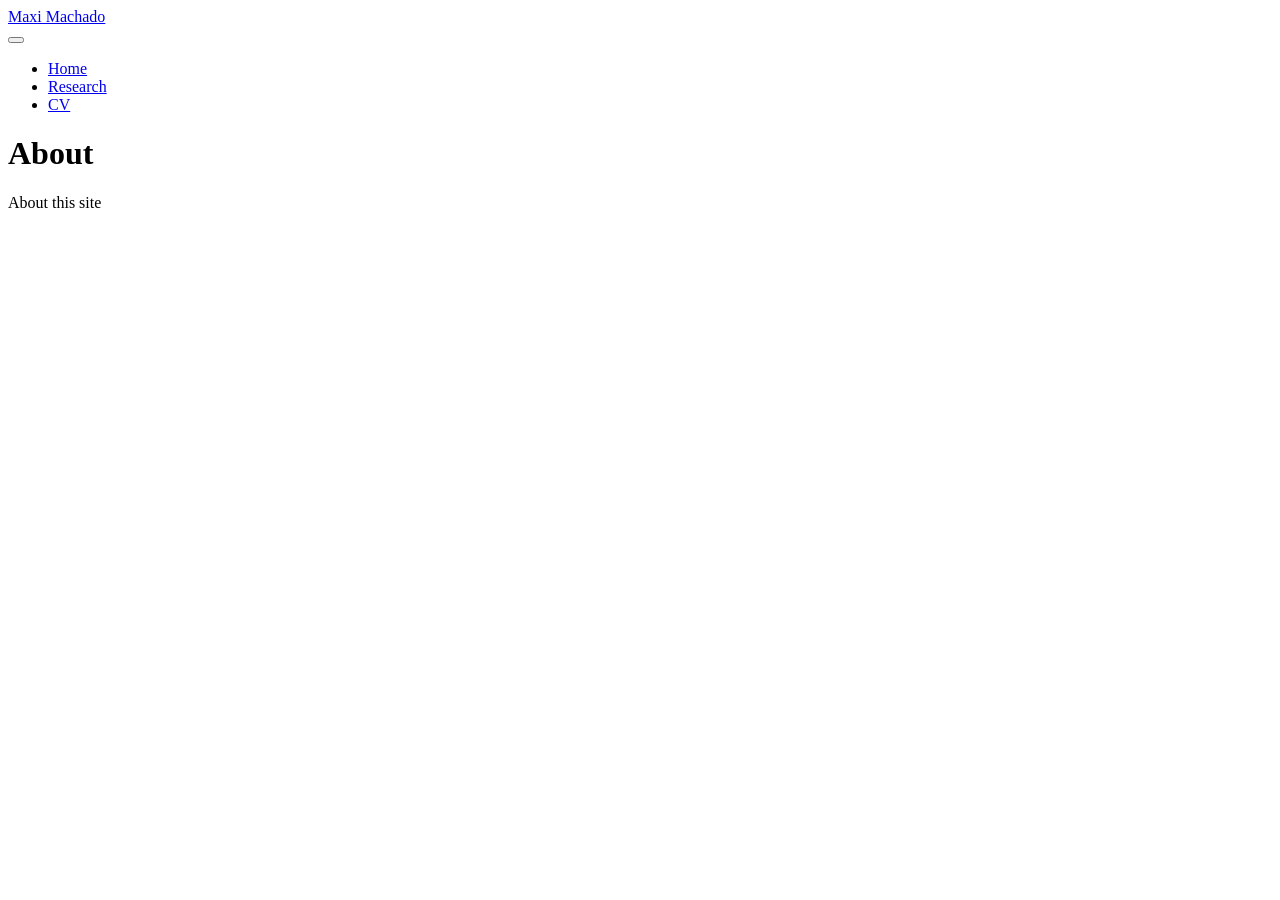
==== docs/about.html @ 7aaff99c "Add PDF link" ====
<!DOCTYPE html>
<html xmlns="http://www.w3.org/1999/xhtml" lang="en" xml:lang="en"><head>

<meta charset="utf-8">
<meta name="generator" content="quarto-1.7.33">

<meta name="viewport" content="width=device-width, initial-scale=1.0, user-scalable=yes">


<title>About – Maxi Machado</title>
<style>
code{white-space: pre-wrap;}
span.smallcaps{font-variant: small-caps;}
div.columns{display: flex; gap: min(4vw, 1.5em);}
div.column{flex: auto; overflow-x: auto;}
div.hanging-indent{margin-left: 1.5em; text-indent: -1.5em;}
ul.task-list{list-style: none;}
ul.task-list li input[type="checkbox"] {
  width: 0.8em;
  margin: 0 0.8em 0.2em -1em; /* quarto-specific, see https://github.com/quarto-dev/quarto-cli/issues/4556 */ 
  vertical-align: middle;
}
</style>


<script src="site_libs/quarto-nav/quarto-nav.js"></script>
<script src="site_libs/quarto-nav/headroom.min.js"></script>
<script src="site_libs/clipboard/clipboard.min.js"></script>
<script src="site_libs/quarto-search/autocomplete.umd.js"></script>
<script src="site_libs/quarto-search/fuse.min.js"></script>
<script src="site_libs/quarto-search/quarto-search.js"></script>
<meta name="quarto:offset" content="./">
<script src="site_libs/quarto-html/quarto.js" type="module"></script>
<script src="site_libs/quarto-html/tabsets/tabsets.js" type="module"></script>
<script src="site_libs/quarto-html/popper.min.js"></script>
<script src="site_libs/quarto-html/tippy.umd.min.js"></script>
<script src="site_libs/quarto-html/anchor.min.js"></script>
<link href="site_libs/quarto-html/tippy.css" rel="stylesheet">
<link href="site_libs/quarto-html/quarto-syntax-highlighting-ea385d0e468b0dd5ea5bf0780b1290d9.css" rel="stylesheet" id="quarto-text-highlighting-styles">
<script src="site_libs/bootstrap/bootstrap.min.js"></script>
<link href="site_libs/bootstrap/bootstrap-icons.css" rel="stylesheet">
<link href="site_libs/bootstrap/bootstrap-991b1886d3c685c7aa2b62b80640c7af.min.css" rel="stylesheet" append-hash="true" id="quarto-bootstrap" data-mode="light">
<script id="quarto-search-options" type="application/json">{
  "location": "navbar",
  "copy-button": false,
  "collapse-after": 3,
  "panel-placement": "end",
  "type": "overlay",
  "limit": 50,
  "keyboard-shortcut": [
    "f",
    "/",
    "s"
  ],
  "show-item-context": false,
  "language": {
    "search-no-results-text": "No results",
    "search-matching-documents-text": "matching documents",
    "search-copy-link-title": "Copy link to search",
    "search-hide-matches-text": "Hide additional matches",
    "search-more-match-text": "more match in this document",
    "search-more-matches-text": "more matches in this document",
    "search-clear-button-title": "Clear",
    "search-text-placeholder": "",
    "search-detached-cancel-button-title": "Cancel",
    "search-submit-button-title": "Submit",
    "search-label": "Search"
  }
}</script>


</head>

<body class="nav-fixed fullcontent quarto-light">

<div id="quarto-search-results"></div>
  <header id="quarto-header" class="headroom fixed-top">
    <nav class="navbar navbar-expand-lg " data-bs-theme="dark">
      <div class="navbar-container container-fluid">
      <div class="navbar-brand-container mx-auto">
    <a class="navbar-brand" href="./index.html">
    <span class="navbar-title">Maxi Machado</span>
    </a>
  </div>
            <div id="quarto-search" class="" title="Search"></div>
          <button class="navbar-toggler" type="button" data-bs-toggle="collapse" data-bs-target="#navbarCollapse" aria-controls="navbarCollapse" role="menu" aria-expanded="false" aria-label="Toggle navigation" onclick="if (window.quartoToggleHeadroom) { window.quartoToggleHeadroom(); }">
  <span class="navbar-toggler-icon"></span>
</button>
          <div class="collapse navbar-collapse" id="navbarCollapse">
            <ul class="navbar-nav navbar-nav-scroll me-auto">
  <li class="nav-item">
    <a class="nav-link" href="./index.html"> 
<span class="menu-text">Home</span></a>
  </li>  
  <li class="nav-item">
    <a class="nav-link" href="./research.html"> 
<span class="menu-text">Research</span></a>
  </li>  
  <li class="nav-item">
    <a class="nav-link" href="./cv_May2025.pdf"> 
<span class="menu-text">CV</span></a>
  </li>  
</ul>
          </div> <!-- /navcollapse -->
            <div class="quarto-navbar-tools">
</div>
      </div> <!-- /container-fluid -->
    </nav>
</header>
<!-- content -->
<div id="quarto-content" class="quarto-container page-columns page-rows-contents page-layout-article page-navbar">
<!-- sidebar -->
<!-- margin-sidebar -->
    
<!-- main -->
<main class="content" id="quarto-document-content">

<header id="title-block-header" class="quarto-title-block default">
<div class="quarto-title">
<h1 class="title">About</h1>
</div>



<div class="quarto-title-meta">

    
  
    
  </div>
  


</header>


<p>About this site</p>



</main> <!-- /main -->
<script id="quarto-html-after-body" type="application/javascript">
  window.document.addEventListener("DOMContentLoaded", function (event) {
    const icon = "";
    const anchorJS = new window.AnchorJS();
    anchorJS.options = {
      placement: 'right',
      icon: icon
    };
    anchorJS.add('.anchored');
    const isCodeAnnotation = (el) => {
      for (const clz of el.classList) {
        if (clz.startsWith('code-annotation-')) {                     
          return true;
        }
      }
      return false;
    }
    const onCopySuccess = function(e) {
      // button target
      const button = e.trigger;
      // don't keep focus
      button.blur();
      // flash "checked"
      button.classList.add('code-copy-button-checked');
      var currentTitle = button.getAttribute("title");
      button.setAttribute("title", "Copied!");
      let tooltip;
      if (window.bootstrap) {
        button.setAttribute("data-bs-toggle", "tooltip");
        button.setAttribute("data-bs-placement", "left");
        button.setAttribute("data-bs-title", "Copied!");
        tooltip = new bootstrap.Tooltip(button, 
          { trigger: "manual", 
            customClass: "code-copy-button-tooltip",
            offset: [0, -8]});
        tooltip.show();    
      }
      setTimeout(function() {
        if (tooltip) {
          tooltip.hide();
          button.removeAttribute("data-bs-title");
          button.removeAttribute("data-bs-toggle");
          button.removeAttribute("data-bs-placement");
        }
        button.setAttribute("title", currentTitle);
        button.classList.remove('code-copy-button-checked');
      }, 1000);
      // clear code selection
      e.clearSelection();
    }
    const getTextToCopy = function(trigger) {
        const codeEl = trigger.previousElementSibling.cloneNode(true);
        for (const childEl of codeEl.children) {
          if (isCodeAnnotation(childEl)) {
            childEl.remove();
          }
        }
        return codeEl.innerText;
    }
    const clipboard = new window.ClipboardJS('.code-copy-button:not([data-in-quarto-modal])', {
      text: getTextToCopy
    });
    clipboard.on('success', onCopySuccess);
    if (window.document.getElementById('quarto-embedded-source-code-modal')) {
      const clipboardModal = new window.ClipboardJS('.code-copy-button[data-in-quarto-modal]', {
        text: getTextToCopy,
        container: window.document.getElementById('quarto-embedded-source-code-modal')
      });
      clipboardModal.on('success', onCopySuccess);
    }
      var localhostRegex = new RegExp(/^(?:http|https):\/\/localhost\:?[0-9]*\//);
      var mailtoRegex = new RegExp(/^mailto:/);
        var filterRegex = new RegExp('/' + window.location.host + '/');
      var isInternal = (href) => {
          return filterRegex.test(href) || localhostRegex.test(href) || mailtoRegex.test(href);
      }
      // Inspect non-navigation links and adorn them if external
     var links = window.document.querySelectorAll('a[href]:not(.nav-link):not(.navbar-brand):not(.toc-action):not(.sidebar-link):not(.sidebar-item-toggle):not(.pagination-link):not(.no-external):not([aria-hidden]):not(.dropdown-item):not(.quarto-navigation-tool):not(.about-link)');
      for (var i=0; i<links.length; i++) {
        const link = links[i];
        if (!isInternal(link.href)) {
          // undo the damage that might have been done by quarto-nav.js in the case of
          // links that we want to consider external
          if (link.dataset.originalHref !== undefined) {
            link.href = link.dataset.originalHref;
          }
        }
      }
    function tippyHover(el, contentFn, onTriggerFn, onUntriggerFn) {
      const config = {
        allowHTML: true,
        maxWidth: 500,
        delay: 100,
        arrow: false,
        appendTo: function(el) {
            return el.parentElement;
        },
        interactive: true,
        interactiveBorder: 10,
        theme: 'quarto',
        placement: 'bottom-start',
      };
      if (contentFn) {
        config.content = contentFn;
      }
      if (onTriggerFn) {
        config.onTrigger = onTriggerFn;
      }
      if (onUntriggerFn) {
        config.onUntrigger = onUntriggerFn;
      }
      window.tippy(el, config); 
    }
    const noterefs = window.document.querySelectorAll('a[role="doc-noteref"]');
    for (var i=0; i<noterefs.length; i++) {
      const ref = noterefs[i];
      tippyHover(ref, function() {
        // use id or data attribute instead here
        let href = ref.getAttribute('data-footnote-href') || ref.getAttribute('href');
        try { href = new URL(href).hash; } catch {}
        const id = href.replace(/^#\/?/, "");
        const note = window.document.getElementById(id);
        if (note) {
          return note.innerHTML;
        } else {
          return "";
        }
      });
    }
    const xrefs = window.document.querySelectorAll('a.quarto-xref');
    const processXRef = (id, note) => {
      // Strip column container classes
      const stripColumnClz = (el) => {
        el.classList.remove("page-full", "page-columns");
        if (el.children) {
          for (const child of el.children) {
            stripColumnClz(child);
          }
        }
      }
      stripColumnClz(note)
      if (id === null || id.startsWith('sec-')) {
        // Special case sections, only their first couple elements
        const container = document.createElement("div");
        if (note.children && note.children.length > 2) {
          container.appendChild(note.children[0].cloneNode(true));
          for (let i = 1; i < note.children.length; i++) {
            const child = note.children[i];
            if (child.tagName === "P" && child.innerText === "") {
              continue;
            } else {
              container.appendChild(child.cloneNode(true));
              break;
            }
          }
          if (window.Quarto?.typesetMath) {
            window.Quarto.typesetMath(container);
          }
          return container.innerHTML
        } else {
          if (window.Quarto?.typesetMath) {
            window.Quarto.typesetMath(note);
          }
          return note.innerHTML;
        }
      } else {
        // Remove any anchor links if they are present
        const anchorLink = note.querySelector('a.anchorjs-link');
        if (anchorLink) {
          anchorLink.remove();
        }
        if (window.Quarto?.typesetMath) {
          window.Quarto.typesetMath(note);
        }
        if (note.classList.contains("callout")) {
          return note.outerHTML;
        } else {
          return note.innerHTML;
        }
      }
    }
    for (var i=0; i<xrefs.length; i++) {
      const xref = xrefs[i];
      tippyHover(xref, undefined, function(instance) {
        instance.disable();
        let url = xref.getAttribute('href');
        let hash = undefined; 
        if (url.startsWith('#')) {
          hash = url;
        } else {
          try { hash = new URL(url).hash; } catch {}
        }
        if (hash) {
          const id = hash.replace(/^#\/?/, "");
          const note = window.document.getElementById(id);
          if (note !== null) {
            try {
              const html = processXRef(id, note.cloneNode(true));
              instance.setContent(html);
            } finally {
              instance.enable();
              instance.show();
            }
          } else {
            // See if we can fetch this
            fetch(url.split('#')[0])
            .then(res => res.text())
            .then(html => {
              const parser = new DOMParser();
              const htmlDoc = parser.parseFromString(html, "text/html");
              const note = htmlDoc.getElementById(id);
              if (note !== null) {
                const html = processXRef(id, note);
                instance.setContent(html);
              } 
            }).finally(() => {
              instance.enable();
              instance.show();
            });
          }
        } else {
          // See if we can fetch a full url (with no hash to target)
          // This is a special case and we should probably do some content thinning / targeting
          fetch(url)
          .then(res => res.text())
          .then(html => {
            const parser = new DOMParser();
            const htmlDoc = parser.parseFromString(html, "text/html");
            const note = htmlDoc.querySelector('main.content');
            if (note !== null) {
              // This should only happen for chapter cross references
              // (since there is no id in the URL)
              // remove the first header
              if (note.children.length > 0 && note.children[0].tagName === "HEADER") {
                note.children[0].remove();
              }
              const html = processXRef(null, note);
              instance.setContent(html);
            } 
          }).finally(() => {
            instance.enable();
            instance.show();
          });
        }
      }, function(instance) {
      });
    }
        let selectedAnnoteEl;
        const selectorForAnnotation = ( cell, annotation) => {
          let cellAttr = 'data-code-cell="' + cell + '"';
          let lineAttr = 'data-code-annotation="' +  annotation + '"';
          const selector = 'span[' + cellAttr + '][' + lineAttr + ']';
          return selector;
        }
        const selectCodeLines = (annoteEl) => {
          const doc = window.document;
          const targetCell = annoteEl.getAttribute("data-target-cell");
          const targetAnnotation = annoteEl.getAttribute("data-target-annotation");
          const annoteSpan = window.document.querySelector(selectorForAnnotation(targetCell, targetAnnotation));
          const lines = annoteSpan.getAttribute("data-code-lines").split(",");
          const lineIds = lines.map((line) => {
            return targetCell + "-" + line;
          })
          let top = null;
          let height = null;
          let parent = null;
          if (lineIds.length > 0) {
              //compute the position of the single el (top and bottom and make a div)
              const el = window.document.getElementById(lineIds[0]);
              top = el.offsetTop;
              height = el.offsetHeight;
              parent = el.parentElement.parentElement;
            if (lineIds.length > 1) {
              const lastEl = window.document.getElementById(lineIds[lineIds.length - 1]);
              const bottom = lastEl.offsetTop + lastEl.offsetHeight;
              height = bottom - top;
            }
            if (top !== null && height !== null && parent !== null) {
              // cook up a div (if necessary) and position it 
              let div = window.document.getElementById("code-annotation-line-highlight");
              if (div === null) {
                div = window.document.createElement("div");
                div.setAttribute("id", "code-annotation-line-highlight");
                div.style.position = 'absolute';
                parent.appendChild(div);
              }
              div.style.top = top - 2 + "px";
              div.style.height = height + 4 + "px";
              div.style.left = 0;
              let gutterDiv = window.document.getElementById("code-annotation-line-highlight-gutter");
              if (gutterDiv === null) {
                gutterDiv = window.document.createElement("div");
                gutterDiv.setAttribute("id", "code-annotation-line-highlight-gutter");
                gutterDiv.style.position = 'absolute';
                const codeCell = window.document.getElementById(targetCell);
                const gutter = codeCell.querySelector('.code-annotation-gutter');
                gutter.appendChild(gutterDiv);
              }
              gutterDiv.style.top = top - 2 + "px";
              gutterDiv.style.height = height + 4 + "px";
            }
            selectedAnnoteEl = annoteEl;
          }
        };
        const unselectCodeLines = () => {
          const elementsIds = ["code-annotation-line-highlight", "code-annotation-line-highlight-gutter"];
          elementsIds.forEach((elId) => {
            const div = window.document.getElementById(elId);
            if (div) {
              div.remove();
            }
          });
          selectedAnnoteEl = undefined;
        };
          // Handle positioning of the toggle
      window.addEventListener(
        "resize",
        throttle(() => {
          elRect = undefined;
          if (selectedAnnoteEl) {
            selectCodeLines(selectedAnnoteEl);
          }
        }, 10)
      );
      function throttle(fn, ms) {
      let throttle = false;
      let timer;
        return (...args) => {
          if(!throttle) { // first call gets through
              fn.apply(this, args);
              throttle = true;
          } else { // all the others get throttled
              if(timer) clearTimeout(timer); // cancel #2
              timer = setTimeout(() => {
                fn.apply(this, args);
                timer = throttle = false;
              }, ms);
          }
        };
      }
        // Attach click handler to the DT
        const annoteDls = window.document.querySelectorAll('dt[data-target-cell]');
        for (const annoteDlNode of annoteDls) {
          annoteDlNode.addEventListener('click', (event) => {
            const clickedEl = event.target;
            if (clickedEl !== selectedAnnoteEl) {
              unselectCodeLines();
              const activeEl = window.document.querySelector('dt[data-target-cell].code-annotation-active');
              if (activeEl) {
                activeEl.classList.remove('code-annotation-active');
              }
              selectCodeLines(clickedEl);
              clickedEl.classList.add('code-annotation-active');
            } else {
              // Unselect the line
              unselectCodeLines();
              clickedEl.classList.remove('code-annotation-active');
            }
          });
        }
    const findCites = (el) => {
      const parentEl = el.parentElement;
      if (parentEl) {
        const cites = parentEl.dataset.cites;
        if (cites) {
          return {
            el,
            cites: cites.split(' ')
          };
        } else {
          return findCites(el.parentElement)
        }
      } else {
        return undefined;
      }
    };
    var bibliorefs = window.document.querySelectorAll('a[role="doc-biblioref"]');
    for (var i=0; i<bibliorefs.length; i++) {
      const ref = bibliorefs[i];
      const citeInfo = findCites(ref);
      if (citeInfo) {
        tippyHover(citeInfo.el, function() {
          var popup = window.document.createElement('div');
          citeInfo.cites.forEach(function(cite) {
            var citeDiv = window.document.createElement('div');
            citeDiv.classList.add('hanging-indent');
            citeDiv.classList.add('csl-entry');
            var biblioDiv = window.document.getElementById('ref-' + cite);
            if (biblioDiv) {
              citeDiv.innerHTML = biblioDiv.innerHTML;
            }
            popup.appendChild(citeDiv);
          });
          return popup.innerHTML;
        });
      }
    }
  });
  </script>
</div> <!-- /content -->




</body></html>
---- docs/site_libs/quarto-html/quarto-syntax-highlighting-ea385d0e468b0dd5ea5bf0780b1290d9.css ----
/* quarto syntax highlight colors */
:root {
  --quarto-hl-ot-color: #003B4F;
  --quarto-hl-at-color: #657422;
  --quarto-hl-ss-color: #20794D;
  --quarto-hl-an-color: #5E5E5E;
  --quarto-hl-fu-color: #4758AB;
  --quarto-hl-st-color: #20794D;
  --quarto-hl-cf-color: #003B4F;
  --quarto-hl-op-color: #5E5E5E;
  --quarto-hl-er-color: #AD0000;
  --quarto-hl-bn-color: #AD0000;
  --quarto-hl-al-color: #AD0000;
  --quarto-hl-va-color: #111111;
  --quarto-hl-bu-color: inherit;
  --quarto-hl-ex-color: inherit;
  --quarto-hl-pp-color: #AD0000;
  --quarto-hl-in-color: #5E5E5E;
  --quarto-hl-vs-color: #20794D;
  --quarto-hl-wa-color: #5E5E5E;
  --quarto-hl-do-color: #5E5E5E;
  --quarto-hl-im-color: #00769E;
  --quarto-hl-ch-color: #20794D;
  --quarto-hl-dt-color: #AD0000;
  --quarto-hl-fl-color: #AD0000;
  --quarto-hl-co-color: #5E5E5E;
  --quarto-hl-cv-color: #5E5E5E;
  --quarto-hl-cn-color: #8f5902;
  --quarto-hl-sc-color: #5E5E5E;
  --quarto-hl-dv-color: #AD0000;
  --quarto-hl-kw-color: #003B4F;
}

/* other quarto variables */
:root {
  --quarto-font-monospace: SFMono-Regular, Menlo, Monaco, Consolas, "Liberation Mono", "Courier New", monospace;
}

/* syntax highlight based on Pandoc's rules */
pre > code.sourceCode > span {
  color: #003B4F;
}

code.sourceCode > span {
  color: #003B4F;
}

div.sourceCode,
div.sourceCode pre.sourceCode {
  color: #003B4F;
}

/* Normal */
code span {
  color: #003B4F;
}

/* Alert */
code span.al {
  color: #AD0000;
  font-style: inherit;
}

/* Annotation */
code span.an {
  color: #5E5E5E;
  font-style: inherit;
}

/* Attribute */
code span.at {
  color: #657422;
  font-style: inherit;
}

/* BaseN */
code span.bn {
  color: #AD0000;
  font-style: inherit;
}

/* BuiltIn */
code span.bu {
  font-style: inherit;
}

/* ControlFlow */
code span.cf {
  color: #003B4F;
  font-weight: bold;
  font-style: inherit;
}

/* Char */
code span.ch {
  color: #20794D;
  font-style: inherit;
}

/* Constant */
code span.cn {
  color: #8f5902;
  font-style: inherit;
}

/* Comment */
code span.co {
  color: #5E5E5E;
  font-style: inherit;
}

/* CommentVar */
code span.cv {
  color: #5E5E5E;
  font-style: italic;
}

/* Documentation */
code span.do {
  color: #5E5E5E;
  font-style: italic;
}

/* DataType */
code span.dt {
  color: #AD0000;
  font-style: inherit;
}

/* DecVal */
code span.dv {
  color: #AD0000;
  font-style: inherit;
}

/* Error */
code span.er {
  color: #AD0000;
  font-style: inherit;
}

/* Extension */
code span.ex {
  font-style: inherit;
}

/* Float */
code span.fl {
  color: #AD0000;
  font-style: inherit;
}

/* Function */
code span.fu {
  color: #4758AB;
  font-style: inherit;
}

/* Import */
code span.im {
  color: #00769E;
  font-style: inherit;
}

/* Information */
code span.in {
  color: #5E5E5E;
  font-style: inherit;
}

/* Keyword */
code span.kw {
  color: #003B4F;
  font-weight: bold;
  font-style: inherit;
}

/* Operator */
code span.op {
  color: #5E5E5E;
  font-style: inherit;
}

/* Other */
code span.ot {
  color: #003B4F;
  font-style: inherit;
}

/* Preprocessor */
code span.pp {
  color: #AD0000;
  font-style: inherit;
}

/* SpecialChar */
code span.sc {
  color: #5E5E5E;
  font-style: inherit;
}

/* SpecialString */
code span.ss {
  color: #20794D;
  font-style: inherit;
}

/* String */
code span.st {
  color: #20794D;
  font-style: inherit;
}

/* Variable */
code span.va {
  color: #111111;
  font-style: inherit;
}

/* VerbatimString */
code span.vs {
  color: #20794D;
  font-style: inherit;
}

/* Warning */
code span.wa {
  color: #5E5E5E;
  font-style: italic;
}

.prevent-inlining {
  content: "</";
}

/*# sourceMappingURL=538754cbb4183396a2435bcb80637e05.css.map */
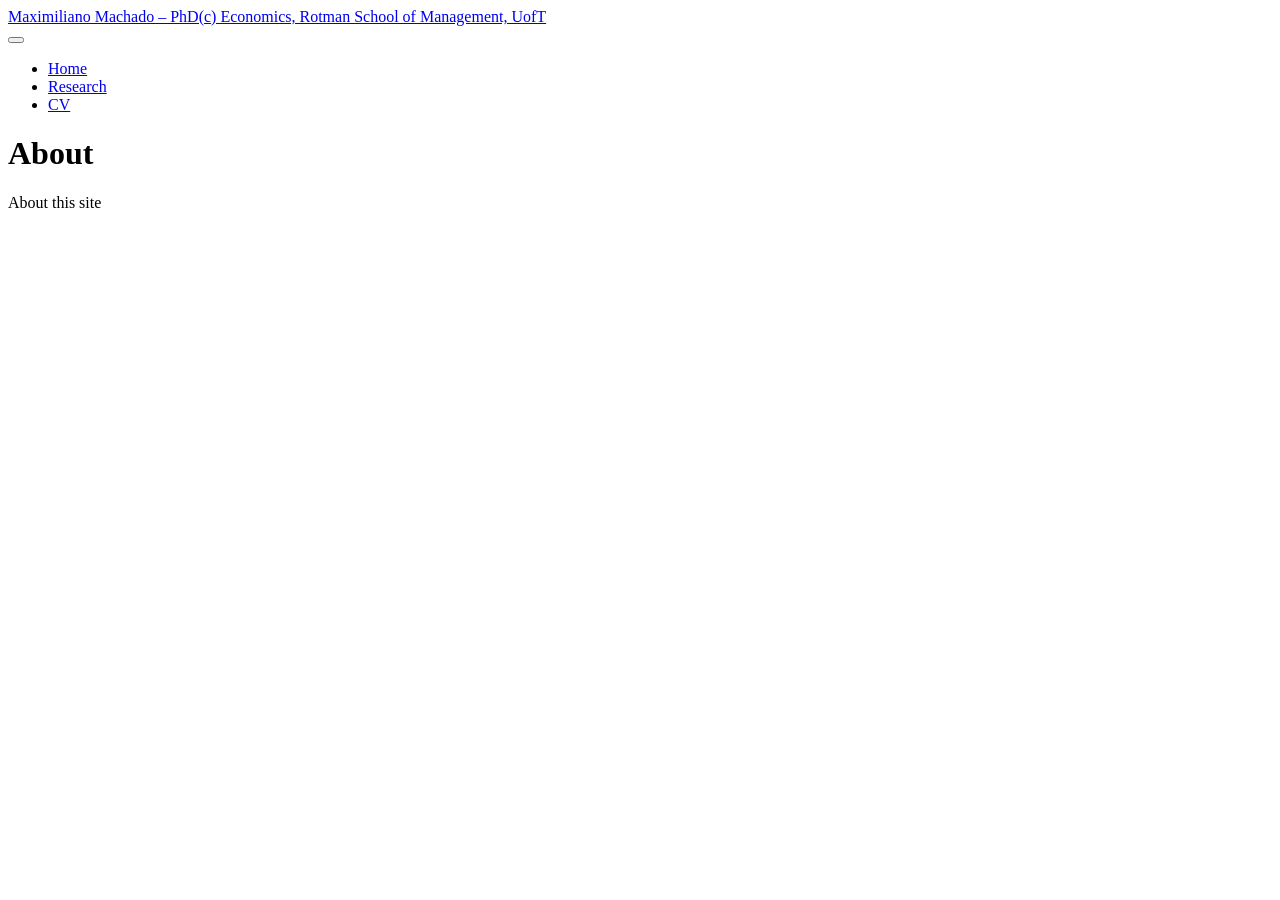
==== commit dcc4de3d: "Switch to trestles + white navbar" ====
--- a/docs/about.html
+++ b/docs/about.html
@@ -7,7 +7,7 @@
 <meta name="viewport" content="width=device-width, initial-scale=1.0, user-scalable=yes">
 
 
-<title>About – Maxi Machado</title>
+<title>About – Maximiliano Machado – PhD(c) Economics, Rotman School of Management, UofT</title>
 <style>
 code{white-space: pre-wrap;}
 span.smallcaps{font-variant: small-caps;}
@@ -79,7 +79,7 @@
       <div class="navbar-container container-fluid">
       <div class="navbar-brand-container mx-auto">
     <a class="navbar-brand" href="./index.html">
-    <span class="navbar-title">Maxi Machado</span>
+    <span class="navbar-title">Maximiliano Machado – PhD(c) Economics, Rotman School of Management, UofT</span>
     </a>
   </div>
             <div id="quarto-search" class="" title="Search"></div>
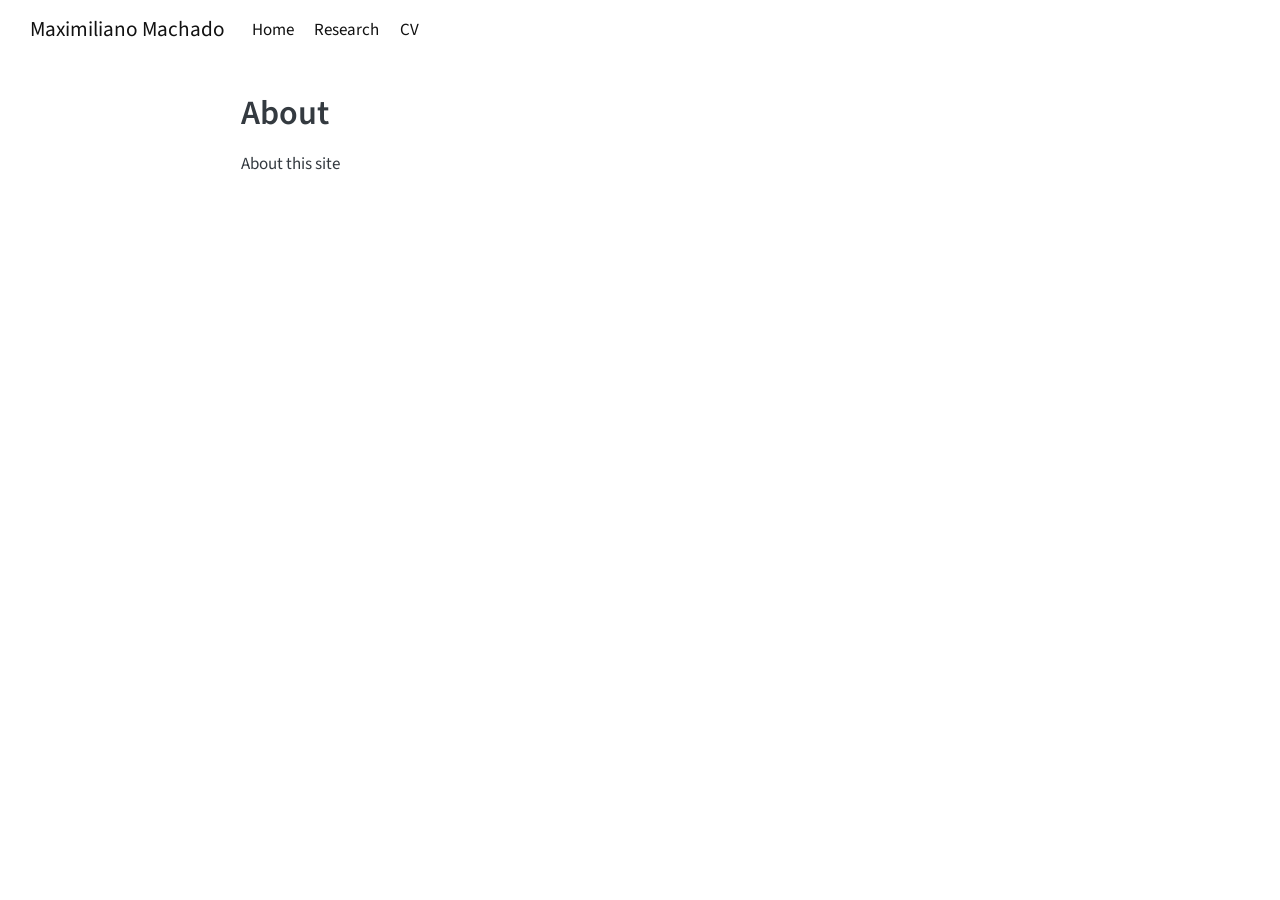
==== commit 640521aa: "Update rendered site (bootstrap hash change + styles)" ====
--- a/docs/about.html
+++ b/docs/about.html
@@ -7,7 +7,7 @@
 <meta name="viewport" content="width=device-width, initial-scale=1.0, user-scalable=yes">
 
 
-<title>About – Maximiliano Machado – PhD(c) Economics, Rotman School of Management, UofT</title>
+<title>About – Maximiliano Machado</title>
 <style>
 code{white-space: pre-wrap;}
 span.smallcaps{font-variant: small-caps;}
@@ -39,7 +39,7 @@
 <link href="site_libs/quarto-html/quarto-syntax-highlighting-ea385d0e468b0dd5ea5bf0780b1290d9.css" rel="stylesheet" id="quarto-text-highlighting-styles">
 <script src="site_libs/bootstrap/bootstrap.min.js"></script>
 <link href="site_libs/bootstrap/bootstrap-icons.css" rel="stylesheet">
-<link href="site_libs/bootstrap/bootstrap-991b1886d3c685c7aa2b62b80640c7af.min.css" rel="stylesheet" append-hash="true" id="quarto-bootstrap" data-mode="light">
+<link href="site_libs/bootstrap/bootstrap-9f588c529615b34e4b9d2a92953548e6.min.css" rel="stylesheet" append-hash="true" id="quarto-bootstrap" data-mode="light">
 <script id="quarto-search-options" type="application/json">{
   "location": "navbar",
   "copy-button": false,
@@ -69,6 +69,7 @@
 }</script>
 
 
+<link rel="stylesheet" href="styles.css">
 </head>
 
 <body class="nav-fixed fullcontent quarto-light">
@@ -79,7 +80,7 @@
       <div class="navbar-container container-fluid">
       <div class="navbar-brand-container mx-auto">
     <a class="navbar-brand" href="./index.html">
-    <span class="navbar-title">Maximiliano Machado – PhD(c) Economics, Rotman School of Management, UofT</span>
+    <span class="navbar-title">Maximiliano Machado</span>
     </a>
   </div>
             <div id="quarto-search" class="" title="Search"></div>
